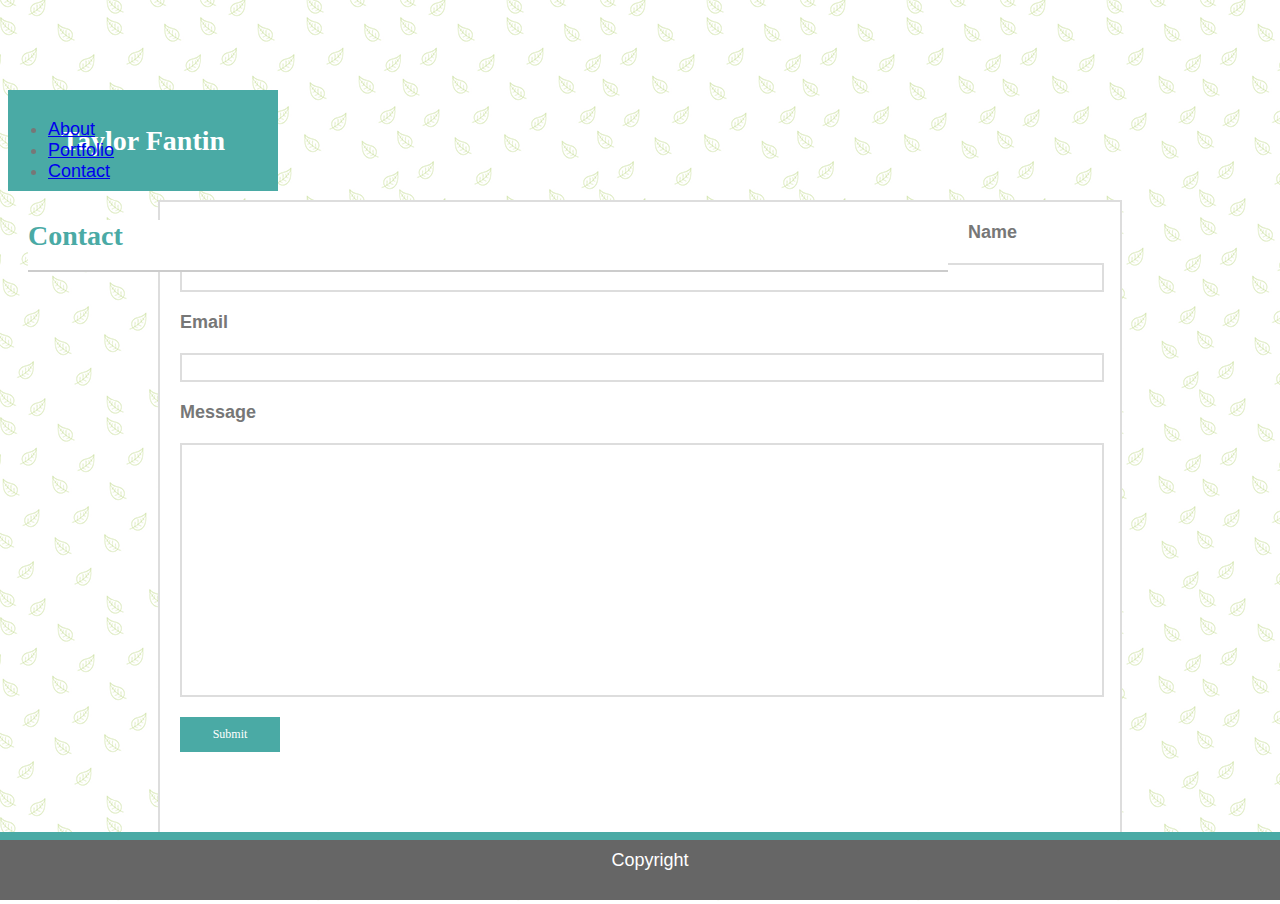
==== contact.html @ 8a33ad72 "responsive" ====
<!DOCTYPE html>
<html lang="en">
<title>Assignment 1</title>
<head>
    <link rel="stylesheet" type="text/css" href="style.css">
    <meta name="viewport" content="width=device-width, initial-scale=1.0">
    <link rel="stylesheet" href="https://stackpath.bootstrapcdn.com/bootstrap/4.1.3/css/bootstrap.min.css" integrity="sha384-MCw98/SFnGE8fJT3GXwEOngsV7Zt27NXFoaoApmYm81iuXoPkFOJwJ8ERdknLPMO" crossorigin="anonymous">

</head>

<body>
        <!--Did not have time to get the styling to match my original, but focused on the grid system-->
    
    <div class="container-fluid">
            <div class="row">
                <div class="col-6">
                       <p id="yourname">Taylor Fantin</p>
                </div>
    
    
                <div class="col-6">
                <!--NAV bar-->
                    <ul class="nav">
                        <li class="nav-item">
                            <a class="nav-link active" href="index.html">About</a>
                        </li>
                        <li class="nav-item">
                            <a class="nav-link" href="portfolio.html">Portfolio</a>
                        </li>
                        <li class="nav-item">
                            <a class="nav-link" href="contact.html">Contact</a>
                        </li>
                    </ul>
                    <!--NAV bar ends-->
                </div>
            </div>  
                   
        </div>


        <div class="container-fluid">
                <div class="row" id="aboutme">
                    Contact
                </div>
        
    <div class="row" id="contactcontent">
            <div class="col-12">
                <h4>Name</h4>
                <div class="inputbox"></div>  
                <h4>Email</h4>
                <div class="inputbox"></div>  
                <h4>Message</h4>
                <div class="messagebox"></div>  
                <div id="submit">Submit</div>
            </div>        
        </div>
    

        
       
    </div>
    
    <footer class="page-footer">Copyright</footer><!--copy this to the other two files-->
</div><!--copy this to the other two files-->

</body>
</html>
---- style.css ----
body {
    font-family: Arial, Helvetica Neue, Helvetica, sans-serif;
    color: #777777;
    font-size: 18px;
    background-image: url("leaves.png");
    height: 100%;
    margin-bottom: 50px;    
}

header {
    background: #ffffff;
    width: 100%;
    height: 100px;
    margin-bottom: 50px;
    border-bottom: #cccccc solid 2px;
    margin-top: -10px;
    font-family: 'Georgia', Times, Times New Roman, serif;
    border-color:#cccccc;
}

#content {
    background: #ffffff;
    width: 960PX;
    height: 550px;
    margin: auto;
    border: #dddddd;
    border-style: solid;
    border-width: 2px; 
    margin-bottom: 50px;
}

#contactcontent {
    background: #ffffff;
    width: 960PX;
    height: 650px;   
    margin: auto;
    border: #dddddd;
    border-style: solid;
    border-width: 2px; 
    margin-bottom: 50px;
}

#portfoliocontent {
    background: #ffffff;
    width: 960PX;
    height: 800px;   
    margin: auto;
    border: #dddddd;
    border-style: solid;
    border-width: 2px; 
    margin-bottom: 50px;
}

#aboutme {
    background: #ffffff;
    color: #4aaaa5;
    font-family: 'Georgia', Times, Times New Roman, serif;
    width: 920PX;
    height: 50px;
    margin: 20px;
    border-bottom: #cccccc solid 2px;
    float: left;
    font-size: 28px;
    font-weight: bold;
}

#headercontainer {
    background: #ffffff;
    width: 960PX;
    height: 100px;
    margin: auto;
}

#yourname {
    background: #4aaaa5;
    width: 200PX;
    height: 31px;
    text-align: center;
    padding: 35px;
    font-family: 'Georgia', Times, Times New Roman, serif;
    font-size: 28px;
    font-weight: bold;
    color: #ffffff;
}


}

a {
    display: block;
    text-align: center;
    padding: 10px;
    text-decoration: none;  
    color: #777777;
}


#image2{
    float: left;
    padding: 20px;
    height: 200px;
    width: 200px;
}

.image{ 
    float: left;
    height: 200px;
    width: 300px;
    z-index: 2;
}

p{
    margin-top: 90px;
    margin-bottom: -90px;
    padding: 20px;
    color: #777777;
}

h1{
    margin: 0px;
    padding: 0px;
    color: white;
}

.page-footer { 
    border-top: 8px solid #4aaaa5;   
    left: 0px;
    bottom: 0px;
    width: 100%;
    background-color: #666666;
    color: white;
    text-align: center;   
    height: 40px; 
    padding:10px;
    position: fixed;
    z-index: 10;
}

#text {
    background-color: #666666;
    color: white;
    width: 100%;
}

 #submit{
    background: #4aaaa5;
    width: 100PX;
    height: 25px;
    text-align: center;
    font-family: 'Georgia', Times, Times New Roman, serif;
    font-size: 12px;
    color: #ffffff;
    margin: 20px;
    padding-top: 10px;
}

.inputbox{
    background: #ffffff;
    width: 100PX;
    height: 25px;
    margin: 20px;
    border: #dddddd;
    border-style: solid;
    border-width: 2px; 
    width: 920px;
}

 .messagebox{
    background: #ffffff;
    width: 100PX;
    height: 250px;
    margin: 20px;
    border: #dddddd;
    border-style: solid;
    border-width: 2px; 
    width: 920px;
}

h4{
    margin: 20px;
}

.inlinebox {
    z-index: 3;
    height: 30px;
    width: 300px;
    background: #4aaaa5;
    color: #ffffff;
    float: left;
    position: relative;
    top:-50px;
    text-align: center;
    padding-top: 10px;
}

.imagecontainer{
    float: left;
    height: 200px;
    width: 300px;
    z-index: 1;
    margin: 0;
    padding: 0;
    margin-left: 20px;
    margin-bottom: 20px;
    margin-right: 5px;
}

.wrapper { /*copy this to the other two files*/
    min-height: 100%;
    display: flex;
    flex-direction: column;
}
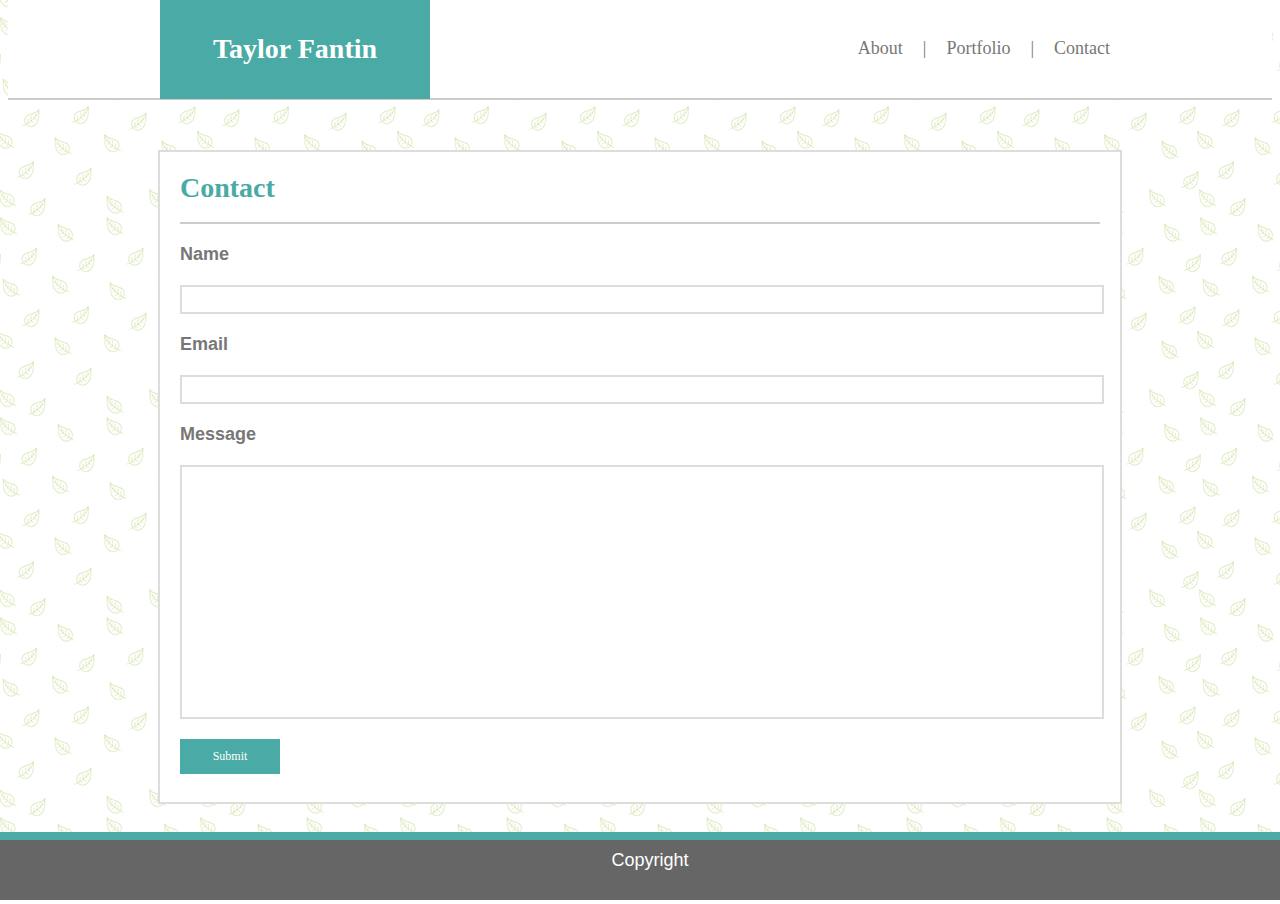
==== commit 34c1c964: "second attempt" ====
--- a/contact.html
+++ b/contact.html
@@ -2,58 +2,39 @@
 <html lang="en">
 <title>Assignment 1</title>
 <head>
-    <link rel="stylesheet" type="text/css" href="style.css">
-    <meta name="viewport" content="width=device-width, initial-scale=1.0">
-    <link rel="stylesheet" href="https://stackpath.bootstrapcdn.com/bootstrap/4.1.3/css/bootstrap.min.css" integrity="sha384-MCw98/SFnGE8fJT3GXwEOngsV7Zt27NXFoaoApmYm81iuXoPkFOJwJ8ERdknLPMO" crossorigin="anonymous">
-
+        <link rel="stylesheet" type="text/css" href="style.css">
+        <meta name="viewport" content="width=device-width, initial-scale=1">
 </head>
 
 <body>
-        <!--Did not have time to get the styling to match my original, but focused on the grid system-->
-    
-    <div class="container-fluid">
-            <div class="row">
-                <div class="col-6">
-                       <p id="yourname">Taylor Fantin</p>
-                </div>
-    
-    
-                <div class="col-6">
-                <!--NAV bar-->
-                    <ul class="nav">
-                        <li class="nav-item">
-                            <a class="nav-link active" href="index.html">About</a>
-                        </li>
-                        <li class="nav-item">
-                            <a class="nav-link" href="portfolio.html">Portfolio</a>
-                        </li>
-                        <li class="nav-item">
-                            <a class="nav-link" href="contact.html">Contact</a>
-                        </li>
-                    </ul>
-                    <!--NAV bar ends-->
-                </div>
-            </div>  
-                   
+        <div class="wrapper"> <!--copy this to the other two files-->
+    <header>
+        <section id="headercontainer">
+                <div id="yourname">
+                        Taylor Fantin
+                      </div>
+                <ul>
+                        <li><a href="contact.html">Contact</a></li>
+                        <li><a>|</a></li>
+                        <li><a href="portfolio.html">Portfolio</a></li>
+                        <li><a>|</a></li>
+                        <li><a href="index.html">About</a></li>
+                </ul>
+           
+        </section>
+    </header>
+    <div id="contactcontent">
+        <div id="aboutme">
+            Contact
         </div>
-
-
-        <div class="container-fluid">
-                <div class="row" id="aboutme">
-                    Contact
-                </div>
-        
-    <div class="row" id="contactcontent">
-            <div class="col-12">
-                <h4>Name</h4>
-                <div class="inputbox"></div>  
-                <h4>Email</h4>
-                <div class="inputbox"></div>  
-                <h4>Message</h4>
-                <div class="messagebox"></div>  
-                <div id="submit">Submit</div>
-            </div>        
-        </div>
+        <h4>Name</h4>
+        <div class="inputbox"></div>  
+        <h4>Email</h4>
+        <div class="inputbox"></div>  
+        <h4>Message</h4>
+        <div class="messagebox"></div>  
+        <div id="submit">Submit</div>
+   
     
 
         
--- a/style.css
+++ b/style.css
@@ -69,6 +69,7 @@
     width: 960PX;
     height: 100px;
     margin: auto;
+    border-bottom: #cccccc solid 2px;
 }
 
 #yourname {
@@ -81,9 +82,24 @@
     font-size: 28px;
     font-weight: bold;
     color: #ffffff;
-}
-
-
+    Float: left;
+}
+
+ul {
+    list-style-type: none;
+    overflow: hidden;
+    background-color:white;
+    width: 300px;
+    float: right;
+    position: relative;
+    right: 0px;
+    height: 50px;
+    margin: auto;
+    padding-top: 30px;    
+}
+
+li {
+    float: right;
 }
 
 a {
@@ -95,7 +111,7 @@
 }
 
 
-#image2{
+.image2{
     float: left;
     padding: 20px;
     height: 200px;
@@ -205,8 +221,180 @@
     margin-right: 5px;
 }
 
-.wrapper { /*copy this to the other two files*/
+.wrapper {
     min-height: 100%;
     display: flex;
     flex-direction: column;
-}+
+
+}
+
+
+  @media screen and (max-width: 640px) {
+
+    #yourname {
+        float:left;
+        width: 100%;
+        text-align: center;
+    }
+
+    ul {
+        width: 100%;
+        display: inline-block
+    }
+
+    li{
+        Float: left;
+    }
+
+    #content {
+        background: #ffffff;
+        width:640px;
+        height: 1250px;   
+        margin: auto;
+        margin-top: 30px;
+    }
+
+    #portfoliocontent {
+        background: #ffffff;
+        width:640px;
+        height: 1250px;   
+        margin: auto;
+        margin-top: 30px;
+    }
+
+    #contactcontent {
+        background: #ffffff;
+        width:640px;
+        height: 1250px;   
+        margin: auto;
+        margin-top: 30px;
+    }
+
+    #aboutme {
+        width: 90%;
+
+    }
+    .imagecontainer{
+        clear: both;
+        display: block;
+        margin-left: auto;
+        margin-right: auto;
+    }
+
+
+    p {
+        clear: both;
+        float: left;
+        margin-top:5px;
+        margin-bottom: 5px;
+
+    }
+
+    .image2 {
+
+        margin: auto;
+    }
+   
+    .inputbox{
+        width: 90%;
+    }
+    
+     .messagebox{
+        width: 90%;
+    }
+      
+
+
+    @media screen and (max-width: 768px) {
+    
+        #portfoliocontent {
+            background: #ffffff;
+            width:700px;
+            height: 1250px;   
+            margin: auto;
+            margin-top: 30px;
+        }
+    
+        #contactcontent {
+            background: #ffffff;
+            width:700px;
+            height: 1250px;   
+            margin: auto;
+            margin-top: 30px;
+        }
+    
+        #aboutme {
+            width: 90%;
+    
+        }
+        .imagecontainer{
+            clear: both;
+            display: block;
+            margin-left: auto;
+            margin-right: auto;
+        }
+           
+    
+        #content {
+            background: #ffffff;
+            width:700px;
+            height: 1250px;   
+            margin: auto;
+            margin-top: 30px;
+        }
+    
+        p {
+            clear: both;
+            float: left;
+            margin-top:5px;
+            margin-bottom: 5px;
+    
+        }
+    
+        .image2 {
+    
+            margin: auto;
+        }
+       
+        .inputbox{
+            width: 90%;
+        }
+        
+         .messagebox{
+            width: 90%;
+        }
+
+
+/*5. Use three `@media screen` tags, each with one of these `max-width`s: `980px`, `768px` and `640px`.
+
+   * You use `980px` because you never want any of the content to be cut off. Since the desktop layout is about 960px wide, you want the media queries to kick in before your content gets cut off.
+
+   * `768px` is about the width of a tablet and `640px` is about the width of a phone in landscape.
+
+6. Make the layout match the following screenshots:
+
+   * `index.html`: [980px](Images/980-index.jpg), [768px](Images/768-index.jpg), [640px](Images/640-index.jpg)
+
+   * `portfolio.html`: [980px](Images/980-portfolio.jpg), [768px](Images/768-portfolio.jpg), [640px](Images/640-portfolio.jpg)
+
+   * `contact.html`: [980px](Images/980-contact.jpg), [768px](Images/768-contact.jpg), [640px](Images/640-contact.jpg)
+
+7. Make the position of the header `static` (the default positioning) when the screen is `640px` wide. The header design takes up a lot of room; you don't want it to stick to the top of a small screen and leave no room for the rest of your site.
+
+8. Be sure to include the `viewport` tag in all your HTML files, otherwise your media-queries won't function as expected on mobile devices. _(Hint: You won't need to use exact pixels for anything other than the container)_
+
+9. **Protip**: Use the Chrome extensions [Window Resizer](https://chrome.google.com/webstore/detail/window-resizer/kkelicaakdanhinjdeammmilcgefonfh) and [Browser Width](https://chrome.google.com/webstore/detail/browser-width/mlnegepkjlccabakompdmbcmdieaideh) to see the browser dimensions in Chrome.
+
+10. Deploy your new portfolio (now with media queries!) to GitHub Pages.
+
+### Submitting Your Work on [BootCampSpot](https://www.bootcampspot-v2.com/)
+
+1. Submit the GitHub links to your portfolio repositories on GitHub.
+
+2. Submit the link to your (GitHub Pages) deployed site in the same input field.
+
+### BONUS
+
+* Incorporate CSS animations in your portfolio. [More info here](http://www.w3schools.com/css/css3_animations.asp).*/
+
